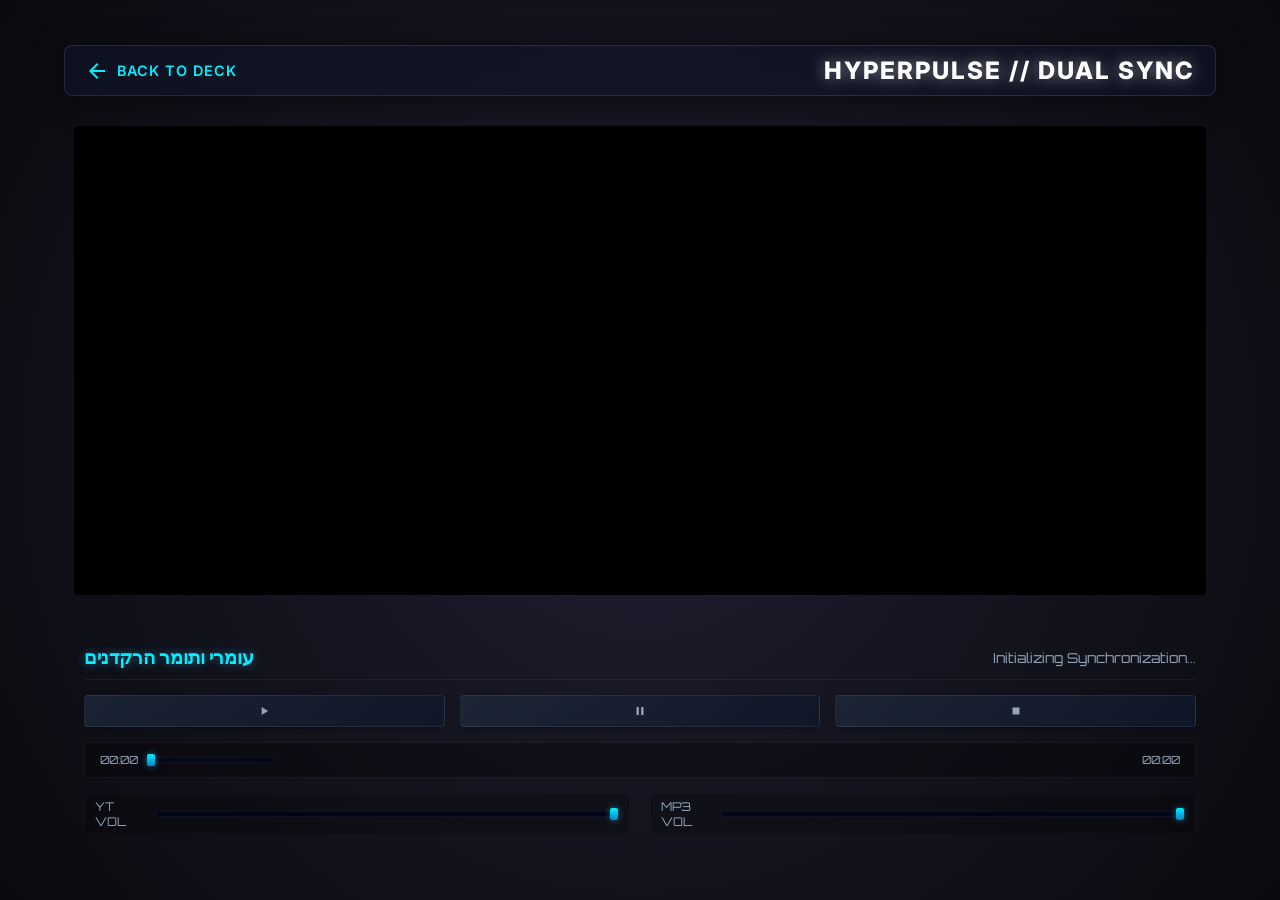
==== dual-play.html @ e1a7bcd8 "first commit" ====
<!DOCTYPE html>
<html lang="en">

<head>
  <meta charset="UTF-8">
  <meta name="viewport" content="width=device-width, initial-scale=1.0">
  <title>HyperPulse - Dual Sync Engine</title>
  <!-- Google Fonts -->
  <link rel="preconnect" href="https://fonts.googleapis.com">
  <link rel="preconnect" href="https://fonts.gstatic.com" crossorigin>
  <link href="https://fonts.googleapis.com/css2?family=Orbitron:wght@400;600;800;900&family=Inter:wght@300;400;500;700&display=swap" rel="stylesheet">
  <link rel="stylesheet" href="style.css">
</head>

<body class="dual-play-body">

  <!-- Animated Background -->
  <div class="dual-play-bg"></div>

  <div id="dual-app-wrapper">

    <div class="header-nav">
      <a href="index.html" class="back-link">
        <svg viewBox="0 0 24 24" width="24" height="24">
          <path fill="currentColor" d="M20 11H7.83l5.59-5.59L12 4l-8 8 8 8 1.41-1.41L7.83 13H20v-2z" />
        </svg>
        BACK TO DECK
      </a>
      <h1 class="dual-title">HYPERPULSE // DUAL SYNC</h1>
    </div>

    <div class="dual-content-grid">
      <!-- Video Container -->
      <div class="video-container glass-panel">
        <div class="video-wrapper">
          <div id="youtube-player"></div>
        </div>
      </div>

      <!-- Audio & Controls -->
      <div class="audio-controls-container glass-panel">
        <div class="track-info">
          <h2 class="track-name">עומרי ותומר הרקדנים</h2>
          <p class="track-status" id="sync-status">Initializing Synchronization...</p>
        </div>

        <div class="unified-controls">
          <button class="action-btn" id="dual-btn-play" title="Play Both" disabled>
            <svg viewBox="0 0 24 24">
              <path d="M8 5v14l11-7z" />
            </svg>
          </button>
          <button class="action-btn" id="dual-btn-pause" title="Pause Both" disabled>
            <svg viewBox="0 0 24 24">
              <path d="M6 19h4V5H6v14zm8-14v14h4V5h-4z" />
            </svg>
          </button>
          <button class="action-btn" id="dual-btn-stop" title="Stop & Reset" disabled>
            <svg viewBox="0 0 24 24">
              <path d="M6 6h12v12H6z" />
            </svg>
          </button>
        </div>

        <div class="seek-row dual-seek-row">
          <span class="seek-current-time" id="dual-seek-current">00:00</span>
          <div class="seek-slider-wrapper">
            <input type="range" id="dual-seek-slider" min="0" max="100" value="0" step="0.1" title="Seek Both">
          </div>
          <span class="seek-duration" id="dual-seek-total">00:00</span>
        </div>

        <div class="volume-controls">
          <div class="control-group">
            <label for="yt-volume">YT VOL</label>
            <input type="range" id="yt-volume" min="0" max="100" value="100">
          </div>
          <div class="control-group">
            <label for="mp3-volume">MP3 VOL</label>
            <input type="range" id="mp3-volume" min="0" max="1" step="0.01" value="1">
          </div>
        </div>

      </div>
    </div>
  </div>

  <!-- Note: Make sure the path matches where the file actually is. Assuming 'Music/עומרי ותומר הרקדנים.mp3' based on previous track lists, but let's just use the filename if it's in the same dir, or we can fetch the blob. Wait, in app.js, how are files loaded? The user drag & drops them or we have default ones. 
  Let's use a relative path but if it fails, it will be obvious. -->
  <audio id="dual-audio-element" src="עומרי ותומר הרקדנים.mp3" preload="auto"></audio>

  <!-- Main Logic -->
  <script src="dual-play.js"></script>
  <!-- YouTube IFrame API -->
  <script src="https://www.youtube.com/iframe_api"></script>
</body>

</html>
---- style.css ----
/* CSS Design System & Winamp Styling */

:root {
  --bg-color: #030712;
  --panel-bg: rgba(15, 23, 42, 0.78);
  --panel-border: rgba(0, 240, 255, 0.25);
  --panel-glow: rgba(0, 240, 255, 0.15);
  --text-primary: #f8fafc;
  --text-muted: #94a3b8;
  --neon-cyan: #00f0ff;
  --neon-green: #00ffaa;
  --neon-pink: #ff007f;
  --neon-purple: #9d4edd;
  --neon-yellow: #ffee00;
  --button-bg: linear-gradient(135deg, rgba(30, 41, 59, 0.8) 0%, rgba(15, 23, 42, 0.9) 100%);
  --button-hover-bg: linear-gradient(135deg, rgba(51, 65, 85, 0.9) 0%, rgba(30, 41, 59, 0.95) 100%);
  --button-active-bg: linear-gradient(135deg, rgba(0, 240, 255, 0.2) 0%, rgba(255, 0, 127, 0.2) 100%);
  
  --font-digital: 'Orbitron', sans-serif;
  --font-mono: 'Orbitron', monospace;
  --font-sans: 'Inter', sans-serif;
}

* {
  box-sizing: border-box;
  margin: 0;
  padding: 0;
  user-select: none;
  -webkit-user-drag: none;
}

body {
  background-color: var(--bg-color);
  background-image: 
    radial-gradient(at 0% 0%, rgba(56, 189, 248, 0.15) 0, transparent 50%),
    radial-gradient(at 100% 100%, rgba(244, 63, 94, 0.1) 0, transparent 50%),
    radial-gradient(at 50% 0%, rgba(74, 222, 128, 0.05) 0, transparent 50%);
  background-attachment: fixed;
  color: var(--text-primary);
  font-family: var(--font-sans);
  min-height: 100vh;
  display: flex;
  justify-content: center;
  align-items: center;
  overflow: auto;
  padding: 20px;
}

/* Scrollbars */
::-webkit-scrollbar {
  width: 8px;
  height: 8px;
}
::-webkit-scrollbar-track {
  background: rgba(15, 23, 42, 0.5);
  border-radius: 4px;
}
::-webkit-scrollbar-thumb {
  background: var(--panel-border);
  border-radius: 4px;
  border: 1px solid rgba(255, 255, 255, 0.05);
}
::-webkit-scrollbar-thumb:hover {
  background: var(--neon-cyan);
  box-shadow: 0 0 8px var(--neon-cyan);
}

/* Drag & Drop Global Overlay */
#drop-overlay {
  position: fixed;
  top: 0;
  left: 0;
  width: 100%;
  height: 100%;
  background: rgba(12, 15, 29, 0.9);
  backdrop-filter: blur(8px);
  z-index: 9999;
  display: flex;
  justify-content: center;
  align-items: center;
  border: 4px dashed var(--neon-cyan);
  transition: opacity 0.2s ease-in-out;
}
#drop-overlay.hidden {
  display: none;
  pointer-events: none;
  opacity: 0;
}
.drop-message {
  text-align: center;
  font-size: 1.5rem;
  color: var(--neon-cyan);
  text-shadow: 0 0 10px rgba(56, 189, 248, 0.5);
  display: flex;
  flex-direction: column;
  align-items: center;
  gap: 15px;
}
.drop-icon {
  width: 64px;
  height: 64px;
  fill: var(--neon-cyan);
  filter: drop-shadow(0 0 8px var(--neon-cyan));
  animation: pulse 1.5s infinite alternate;
}

@keyframes pulse {
  0% { transform: translateY(0); }
  100% { transform: translateY(-8px); }
}

/* App Wrapper */
#app-wrapper {
  perspective: 1000px;
  width: 100%;
  display: flex;
  justify-content: center;
}

/* Winamp Main Container */
#winamp-container {
  display: flex;
  flex-direction: column;
  gap: 15px;
  width: 380px;
}

/* General Winamp Window Design */
.winamp-window {
  background: var(--panel-bg);
  border: 1px solid var(--panel-border);
  box-shadow: 
    0 10px 30px -10px rgba(0, 0, 0, 0.7),
    0 0 15px var(--panel-glow),
    inset 0 1px 0 rgba(255, 255, 255, 0.05);
  border-radius: 8px;
  backdrop-filter: blur(12px);
  overflow: hidden;
  display: flex;
  flex-direction: column;
  transition: box-shadow 0.2s, border-color 0.2s, opacity 0.2s;
  user-select: none;
}

/* Window Dragging & Snap States */
.winamp-window.is-dragging {
  box-shadow: 
    0 20px 40px -5px rgba(0, 0, 0, 0.8),
    0 0 25px rgba(56, 189, 248, 0.4);
  border-color: var(--neon-cyan);
  opacity: 0.95;
  z-index: 1000 !important;
}

.winamp-window.shaded {
  height: 30px !important;
}
.winamp-window.shaded .window-body {
  display: none !important;
}

/* Titlebars */
.window-titlebar {
  background: linear-gradient(90deg, #1e293b 0%, #0f172a 100%);
  border-bottom: 1px solid rgba(255, 255, 255, 0.05);
  height: 28px;
  display: flex;
  justify-content: space-between;
  align-items: center;
  padding: 0 10px;
  cursor: grab;
}
.window-titlebar:active {
  cursor: grabbing;
}
.titlebar-handle {
  display: flex;
  align-items: center;
  gap: 8px;
  font-family: var(--font-digital);
  font-weight: 700;
  font-size: 0.7rem;
  letter-spacing: 1.5px;
  color: var(--text-muted);
  width: calc(100% - 70px);
  white-space: nowrap;
  overflow: hidden;
  text-overflow: ellipsis;
}
.hyperpulse-logo {
  filter: drop-shadow(0 0 6px var(--neon-cyan));
  animation: pulseLogo 2s infinite ease-in-out alternate;
  flex-shrink: 0;
}
@keyframes pulseLogo {
  0% { transform: scale(1); filter: drop-shadow(0 0 4px var(--neon-cyan)); }
  100% { transform: scale(1.15); filter: drop-shadow(0 0 10px var(--neon-pink)); }
}
.sync-play-link {
  text-decoration: none;
  color: var(--neon-cyan);
  background: rgba(0, 240, 255, 0.1);
  margin-left: 10px;
  font-size: 0.6rem;
  font-family: var(--font-digital);
  letter-spacing: 1px;
  border: 1px solid var(--neon-cyan);
  padding: 2px 7px;
  border-radius: 20px;
  transition: all 0.2s ease;
  box-shadow: 0 0 8px rgba(0, 240, 255, 0.2);
}
.sync-play-link:hover {
  background: var(--neon-cyan);
  color: #030712;
  box-shadow: 0 0 12px var(--neon-cyan);
  transform: translateY(-1px);
}
.window-title {
  color: var(--text-primary);
  text-shadow: 0 0 8px rgba(0, 240, 255, 0.3);
}

.window-controls {
  display: flex;
  gap: 4px;
}
.win-btn {
  background: transparent;
  border: 1px solid rgba(255, 255, 255, 0.1);
  color: var(--text-muted);
  width: 16px;
  height: 16px;
  border-radius: 3px;
  font-size: 0.65rem;
  display: flex;
  align-items: center;
  justify-content: center;
  cursor: pointer;
  transition: all 0.1s;
}
.win-btn:hover {
  color: var(--text-primary);
  background: rgba(255, 255, 255, 0.1);
  border-color: rgba(255,255,255,0.2);
}
.close-btn:hover {
  background: var(--neon-pink);
  border-color: var(--neon-pink);
  color: white;
  box-shadow: 0 0 8px var(--neon-pink);
}

/* Window Body General */
.window-body {
  padding: 12px;
}

/* --- MAIN WINDOW BODY --- */
.main-body {
  display: flex;
  flex-direction: column;
  gap: 12px;
}

/* Digital OSD Display Panel */
.display-panel {
  background: #04060d;
  border: 1px solid rgba(255, 255, 255, 0.05);
  border-radius: 6px;
  padding: 10px;
  display: flex;
  flex-direction: column;
  gap: 8px;
  box-shadow: inset 0 2px 8px rgba(0, 0, 0, 0.8);
}

.display-top {
  display: flex;
  justify-content: space-between;
  align-items: center;
  gap: 10px;
}

.song-info {
  flex: 1;
  overflow: hidden;
  background: rgba(0, 0, 0, 0.4);
  border-radius: 3px;
  padding: 4px 6px;
  height: 24px;
  display: flex;
  align-items: center;
  border: 1px solid rgba(255, 255, 255, 0.02);
}

.song-title-marquee {
  font-family: var(--font-mono);
  font-size: 0.8rem;
  color: var(--neon-green);
  text-shadow: 0 0 5px rgba(74, 222, 128, 0.3);
  white-space: nowrap;
  animation: marquee 15s linear infinite;
  display: inline-block;
  padding-left: 100%;
}

@keyframes marquee {
  0% { transform: translate3d(0, 0, 0); }
  100% { transform: translate3d(-100%, 0, 0); }
}

.time-container {
  font-family: var(--font-digital);
  font-size: 1.8rem;
  color: var(--neon-cyan);
  text-shadow: 0 0 8px rgba(56, 189, 248, 0.6);
  letter-spacing: 2px;
  background: rgba(0, 0, 0, 0.4);
  padding: 0 8px;
  border-radius: 4px;
  min-width: 75px;
  text-align: right;
  height: 28px;
  line-height: 26px;
  cursor: pointer;
  display: flex;
  justify-content: flex-end;
  align-items: center;
}
.time-minus {
  font-size: 1.2rem;
  margin-right: 2px;
}

.display-bottom {
  display: flex;
  justify-content: space-between;
  align-items: center;
  gap: 8px;
}

.visualizer-container {
  position: relative;
  background: #020205;
  border: 1px solid rgba(255, 255, 255, 0.03);
  border-radius: 4px;
  width: 154px;
  height: 34px;
  overflow: hidden;
}
#visualizer-canvas {
  width: 100%;
  height: 100%;
  display: block;
}

.visualizer-modes {
  position: absolute;
  top: 1px;
  right: 1px;
  display: flex;
  flex-direction: column;
  gap: 1px;
  opacity: 0;
  transition: opacity 0.2s;
  background: rgba(0,0,0,0.8);
  padding: 1px;
  border-radius: 2px;
}
.visualizer-container:hover .visualizer-modes {
  opacity: 1;
}
.viz-mode {
  font-size: 0.45rem;
  color: var(--text-muted);
  cursor: pointer;
  padding: 1px 3px;
  border-radius: 1px;
  text-align: center;
  font-weight: bold;
}
.viz-mode:hover {
  color: var(--text-primary);
  background: rgba(255,255,255,0.1);
}
.viz-mode.active {
  color: var(--neon-cyan);
  background: rgba(56, 189, 248, 0.2);
}

.audio-indicators {
  display: flex;
  flex-direction: column;
  gap: 2px;
  min-width: 60px;
}
.indicator-row {
  display: flex;
  gap: 4px;
  justify-content: space-between;
}
.indicator {
  font-family: var(--font-mono);
  font-size: 0.55rem;
  color: #334155;
  font-weight: bold;
}
.indicator.active {
  color: var(--neon-yellow);
  text-shadow: 0 0 3px rgba(250, 204, 21, 0.3);
}

/* Controls Panel */
.controls-panel {
  display: flex;
  flex-direction: column;
  gap: 10px;
}

/* Range Input / Sliders Style styling */
input[type="range"] {
  -webkit-appearance: none;
  appearance: none;
  background: transparent;
  cursor: pointer;
}
input[type="range"]:focus {
  outline: none;
}

/* Horizontal Sliders styling */
.slider-row {
  display: flex;
  gap: 10px;
}
.control-group {
  flex: 1;
  display: flex;
  align-items: center;
  gap: 6px;
  background: rgba(15, 23, 42, 0.3);
  padding: 4px 8px;
  border-radius: 4px;
  border: 1px solid rgba(255,255,255,0.02);
}
.control-group label {
  font-family: var(--font-mono);
  font-size: 0.65rem;
  color: var(--text-muted);
}
.control-value {
  font-family: var(--font-mono);
  font-size: 0.65rem;
  color: var(--neon-cyan);
  min-width: 25px;
  text-align: right;
}

/* Slider Tracks and Thumbs */
input[type="range"]::-webkit-slider-runnable-track {
  background: #020617;
  height: 6px;
  border-radius: 3px;
  border: 1px solid rgba(255,255,255,0.05);
}
input[type="range"]::-webkit-slider-thumb {
  -webkit-appearance: none;
  appearance: none;
  margin-top: -4px; /* Centers the thumb */
  background: linear-gradient(180deg, var(--neon-cyan) 0%, #0284c7 100%);
  box-shadow: 0 0 6px rgba(56, 189, 248, 0.5);
  height: 12px;
  width: 8px;
  border-radius: 2px;
}
input[type="range"]:active::-webkit-slider-thumb {
  background: var(--neon-pink);
  box-shadow: 0 0 8px var(--neon-pink);
}

/* Toggle Buttons Row */
.toggle-buttons-row {
  display: flex;
  gap: 8px;
  align-items: center;
}
.toggle-btn {
  background: var(--button-bg);
  border: 1px solid var(--panel-border);
  color: var(--text-muted);
  font-family: var(--font-mono);
  font-size: 0.7rem;
  font-weight: bold;
  padding: 4px 10px;
  border-radius: 4px;
  cursor: pointer;
  transition: all 0.1s;
}
.toggle-btn:hover {
  background: var(--button-hover-bg);
  color: var(--text-primary);
}
.toggle-btn.active {
  color: var(--neon-cyan);
  border-color: var(--neon-cyan);
  box-shadow: 0 0 8px rgba(56, 189, 248, 0.2);
  background: var(--button-active-bg);
}

.playback-speed-group {
  flex: 1;
  display: flex;
  align-items: center;
  gap: 6px;
  justify-content: flex-end;
  background: rgba(15, 23, 42, 0.3);
  padding: 4px 8px;
  border-radius: 4px;
  border: 1px solid rgba(255,255,255,0.02);
}
.playback-speed-group label {
  font-family: var(--font-mono);
  font-size: 0.65rem;
  color: var(--text-muted);
}
.playback-speed-group input[type="range"] {
  width: 60px;
}
.speed-val {
  font-family: var(--font-mono);
  font-size: 0.65rem;
  color: var(--neon-yellow);
}

/* Seek Slider Row */
.seek-row {
  display: flex;
  align-items: center;
  gap: 8px;
  background: rgba(0, 0, 0, 0.2);
  padding: 4px 6px;
  border-radius: 4px;
}
.seek-current-time, .seek-duration {
  font-family: var(--font-mono);
  font-size: 0.7rem;
  color: var(--text-muted);
  min-width: 35px;
}
.seek-current-time {
  text-align: left;
}
.seek-duration {
  text-align: right;
}
#seek-slider {
  flex: 1;
}
#seek-slider::-webkit-slider-runnable-track {
  background: #020617;
  height: 4px;
}
#seek-slider::-webkit-slider-thumb {
  margin-top: -5px;
  background: linear-gradient(180deg, var(--neon-green) 0%, #16a34a 100%);
  box-shadow: 0 0 6px rgba(74, 222, 128, 0.5);
  height: 12px;
  width: 6px;
}
#seek-slider:active::-webkit-slider-thumb {
  background: var(--neon-pink);
  box-shadow: 0 0 8px var(--neon-pink);
}

/* Action Buttons Grid */
.action-buttons-row {
  display: flex;
  gap: 6px;
}
.action-btn {
  flex: 1;
  background: var(--button-bg);
  border: 1px solid rgba(255, 255, 255, 0.08);
  height: 32px;
  border-radius: 4px;
  display: flex;
  justify-content: center;
  align-items: center;
  cursor: pointer;
  transition: all 0.1s;
  box-shadow: 0 2px 4px rgba(0,0,0,0.3);
}
.action-btn svg {
  width: 14px;
  height: 14px;
  fill: var(--text-muted);
  transition: fill 0.1s;
}
.action-btn:hover {
  background: var(--button-hover-bg);
  border-color: rgba(255,255,255,0.15);
}
.action-btn:hover svg {
  fill: var(--text-primary);
}
.action-btn:active {
  background: var(--button-active-bg);
  box-shadow: inset 0 2px 4px rgba(0,0,0,0.5);
}

.action-btn.active svg {
  fill: var(--neon-green);
  filter: drop-shadow(0 0 4px var(--neon-green));
}
.action-btn#btn-play:active svg {
  fill: var(--neon-green);
}
.action-btn#btn-pause.paused svg {
  fill: var(--neon-yellow);
  filter: drop-shadow(0 0 4px var(--neon-yellow));
}

.eject-btn svg {
  fill: var(--neon-orange);
}
.eject-btn:hover svg {
  fill: #fdba74;
}

/* --- EQUALIZER WINDOW BODY --- */
.eq-body {
  display: flex;
  flex-direction: column;
  gap: 12px;
}

.eq-header {
  display: flex;
  justify-content: space-between;
  align-items: center;
  gap: 10px;
  border-bottom: 1px solid rgba(255,255,255,0.05);
  padding-bottom: 8px;
}

.eq-power {
  background: var(--button-bg);
  border: 1px solid var(--panel-border);
  color: var(--text-muted);
  font-family: var(--font-mono);
  font-size: 0.65rem;
  font-weight: bold;
  padding: 4px 8px;
  border-radius: 4px;
  cursor: pointer;
}
.eq-power.active {
  color: var(--neon-green);
  border-color: var(--neon-green);
  box-shadow: 0 0 8px rgba(74, 222, 128, 0.2);
  background: var(--button-active-bg);
}

.eq-preset-container {
  display: flex;
  align-items: center;
  gap: 4px;
  font-family: var(--font-mono);
  font-size: 0.65rem;
  color: var(--text-muted);
}
#eq-preset-select {
  background: #020617;
  border: 1px solid var(--panel-border);
  color: var(--text-primary);
  font-family: var(--font-sans);
  font-size: 0.7rem;
  padding: 2px 4px;
  border-radius: 3px;
  outline: none;
  cursor: pointer;
}

.eq-flat-btn {
  background: var(--button-bg);
  border: 1px solid rgba(255, 255, 255, 0.08);
  color: var(--text-muted);
  font-family: var(--font-mono);
  font-size: 0.65rem;
  padding: 4px 8px;
  border-radius: 4px;
  cursor: pointer;
}
.eq-flat-btn:hover {
  background: var(--button-hover-bg);
  color: var(--text-primary);
}

.eq-sliders-container {
  display: flex;
  justify-content: space-between;
  height: 100px;
  padding: 4px 0;
  position: relative;
}

.eq-slider-group {
  display: flex;
  flex-direction: column;
  align-items: center;
  justify-content: space-between;
  width: 24px;
}
.preamp-group {
  width: 32px;
}

.eq-label {
  font-family: var(--font-mono);
  font-size: 0.55rem;
  color: var(--text-muted);
  text-align: center;
}

.eq-slider-wrapper {
  flex: 1;
  display: flex;
  justify-content: center;
  align-items: center;
  height: 64px;
  position: relative;
}

/* Vertical range sliders */
input[type="range"].vertical-slider {
  -webkit-appearance: none;
  appearance: none;
  writing-mode: bt-lr; /* IE */
  transform: rotate(-90deg);
  width: 60px;
  height: 6px;
  background: transparent;
}

input[type="range"].vertical-slider::-webkit-slider-runnable-track {
  background: #020617;
  height: 4px;
  border-radius: 2px;
}

input[type="range"].vertical-slider::-webkit-slider-thumb {
  -webkit-appearance: none;
  appearance: none;
  margin-top: -4px;
  background: var(--neon-cyan);
  box-shadow: 0 0 5px var(--neon-cyan);
  height: 12px;
  width: 6px;
  border-radius: 1px;
}

.preamp-group input[type="range"].vertical-slider::-webkit-slider-thumb {
  background: var(--neon-orange);
  box-shadow: 0 0 5px var(--neon-orange);
}

input[type="range"].vertical-slider:active::-webkit-slider-thumb {
  background: var(--neon-pink);
  box-shadow: 0 0 8px var(--neon-pink);
}

.eq-slider-value {
  font-family: var(--font-mono);
  font-size: 0.55rem;
  color: var(--neon-cyan);
  text-align: center;
}
.preamp-group .eq-slider-value {
  color: var(--neon-orange);
}

.eq-divider {
  width: 1px;
  background: rgba(255,255,255,0.08);
  margin: 0 4px;
  height: 100%;
}


/* --- PLAYLIST WINDOW BODY --- */
.playlist-body {
  display: flex;
  flex-direction: column;
  gap: 8px;
  height: 190px;
}

.playlist-items-container {
  flex: 1;
  background: #02040a;
  border: 1px solid rgba(255, 255, 255, 0.05);
  border-radius: 6px;
  overflow-y: auto;
  padding: 4px;
  box-shadow: inset 0 2px 6px rgba(0, 0, 0, 0.8);
  display: flex;
  flex-direction: column;
}

.playlist-item {
  display: flex;
  justify-content: space-between;
  align-items: center;
  padding: 4px 8px;
  border-radius: 4px;
  cursor: pointer;
  transition: all 0.1s;
  border: 1px solid transparent;
}
.playlist-item:hover {
  background: rgba(255, 255, 255, 0.03);
}
.playlist-item.active {
  background: rgba(56, 189, 248, 0.08);
  border-color: rgba(56, 189, 248, 0.2);
}
.playlist-item.active .pl-title {
  color: var(--neon-cyan);
  text-shadow: 0 0 4px rgba(56, 189, 248, 0.3);
}
.playlist-item.playing .pl-title {
  color: var(--neon-green);
  text-shadow: 0 0 4px rgba(74, 222, 128, 0.3);
}

.pl-left {
  display: flex;
  align-items: center;
  gap: 8px;
  overflow: hidden;
  white-space: nowrap;
  text-overflow: ellipsis;
  flex: 1;
}
.pl-num {
  font-family: var(--font-mono);
  font-size: 0.7rem;
  color: var(--text-muted);
  width: 18px;
}
.pl-title {
  font-family: var(--font-sans);
  font-size: 0.75rem;
  color: var(--text-primary);
  overflow: hidden;
  text-overflow: ellipsis;
}
.pl-dur {
  font-family: var(--font-mono);
  font-size: 0.7rem;
  color: var(--text-muted);
  margin-left: 10px;
}

.playlist-footer {
  display: flex;
  justify-content: space-between;
  align-items: center;
  padding-top: 6px;
  border-top: 1px solid rgba(255,255,255,0.05);
}

.playlist-actions-left {
  display: flex;
  gap: 4px;
}
.footer-btn {
  background: var(--button-bg);
  border: 1px solid rgba(255, 255, 255, 0.08);
  color: var(--text-muted);
  font-family: var(--font-mono);
  font-size: 0.65rem;
  font-weight: bold;
  padding: 3px 8px;
  border-radius: 3px;
  cursor: pointer;
  transition: all 0.1s;
}
.footer-btn:hover {
  background: var(--button-hover-bg);
  color: var(--text-primary);
}
.footer-btn:active {
  background: var(--button-active-bg);
}

.playlist-info {
  font-family: var(--font-mono);
  font-size: 0.65rem;
  color: var(--text-muted);
}

/* --- FULL-SCREEN BACKGROUND CANVAS & BEAT PULSE --- */
#bg-visualizer-canvas {
  position: fixed;
  top: 0;
  left: 0;
  width: 100vw;
  height: 100vh;
  pointer-events: none;
  z-index: 0;
}

/* Beat Pulse Glow on Player Windows */
.winamp-window.beat-pulse {
  border-color: var(--neon-cyan);
  box-shadow: 
    0 15px 35px -5px rgba(0, 0, 0, 0.8),
    0 0 25px rgba(56, 189, 248, 0.5),
    0 0 45px rgba(168, 85, 247, 0.3);
}

/* --- BACKGROUND VISUALIZER FLOATING TOOLBAR --- */
#bg-visualizer-controls {
  position: fixed;
  bottom: 20px;
  right: 20px;
  z-index: 9900;
  background: rgba(18, 22, 41, 0.85);
  border: 1px solid var(--panel-border);
  box-shadow: 
    0 8px 32px 0 rgba(0, 0, 0, 0.5),
    0 0 15px var(--panel-glow);
  backdrop-filter: blur(12px);
  border-radius: 20px;
  padding: 6px 14px;
  display: flex;
  align-items: center;
  gap: 12px;
  transition: all 0.3s cubic-bezier(0.4, 0, 0.2, 1);
}

#bg-visualizer-controls:hover {
  border-color: rgba(56, 189, 248, 0.4);
  box-shadow: 
    0 12px 40px 0 rgba(0, 0, 0, 0.7),
    0 0 20px rgba(56, 189, 248, 0.25);
}

.bg-controls-label {
  display: flex;
  align-items: center;
  gap: 6px;
  font-family: var(--font-mono);
  font-size: 0.65rem;
  font-weight: bold;
  letter-spacing: 0.5px;
  color: var(--text-muted);
}

.bg-pulse-icon {
  font-size: 0.8rem;
  animation: bgPulseAnim 2s infinite ease-in-out;
}

@keyframes bgPulseAnim {
  0%, 100% { transform: scale(1); opacity: 0.7; }
  50% { transform: scale(1.25); opacity: 1; filter: drop-shadow(0 0 6px var(--neon-cyan)); }
}

.bg-preset-buttons {
  display: flex;
  gap: 4px;
  background: rgba(4, 6, 13, 0.6);
  padding: 3px;
  border-radius: 14px;
  border: 1px solid rgba(255, 255, 255, 0.05);
}

.bg-preset-btn {
  background: transparent;
  border: 1px solid transparent;
  color: var(--text-muted);
  font-family: var(--font-mono);
  font-size: 0.65rem;
  font-weight: 600;
  padding: 4px 10px;
  border-radius: 10px;
  cursor: pointer;
  transition: all 0.2s ease;
}

.bg-preset-btn:hover {
  color: var(--text-primary);
  background: rgba(255, 255, 255, 0.08);
}

.bg-preset-btn.active {
  color: var(--neon-cyan);
  background: rgba(56, 189, 248, 0.15);
  border-color: rgba(56, 189, 248, 0.3);
  box-shadow: 0 0 10px rgba(56, 189, 248, 0.25);
  text-shadow: 0 0 6px rgba(56, 189, 248, 0.5);
}

.bg-toggle-btn {
  background: var(--button-bg);
  border: 1px solid var(--panel-border);
  color: var(--text-muted);
  font-family: var(--font-mono);
  font-size: 0.65rem;
  font-weight: bold;
  padding: 4px 10px;
  border-radius: 10px;
  cursor: pointer;
  transition: all 0.2s ease;
}

.bg-toggle-btn:hover {
  background: var(--button-hover-bg);
  color: var(--text-primary);
}

.bg-toggle-btn.active {
  color: var(--neon-green);
  border-color: var(--neon-green);
  box-shadow: 0 0 10px rgba(74, 222, 128, 0.25);
  background: var(--button-active-bg);
}

@media (max-width: 640px) {
  #bg-visualizer-controls {
    bottom: 10px;
    right: 10px;
    left: 10px;
    justify-content: center;
  }
}

/* --- SEEKBAR CUE MARKERS & QUICK CUE BUTTON --- */
.seek-slider-wrapper {
  flex: 1;
  position: relative;
  display: flex;
  align-items: center;
}

.seek-cue-markers-track {
  position: absolute;
  top: 50%;
  left: 0;
  width: 100%;
  height: 12px;
  transform: translateY(-50%);
  pointer-events: none;
}

.seek-cue-marker {
  position: absolute;
  top: 0;
  width: 3px;
  height: 12px;
  background: var(--neon-pink);
  border-radius: 1px;
  box-shadow: 0 0 6px var(--neon-pink);
  transform: translateX(-50%);
  cursor: pointer;
  pointer-events: auto;
  transition: transform 0.15s, background-color 0.15s;
  z-index: 5;
}

.seek-cue-marker:hover {
  transform: translateX(-50%) scaleY(1.3);
  background: var(--neon-yellow);
  box-shadow: 0 0 10px var(--neon-yellow);
}

.seek-cue-btn {
  background: var(--button-bg);
  border: 1px solid var(--neon-pink);
  color: var(--neon-pink);
  font-family: var(--font-mono);
  font-size: 0.6rem;
  font-weight: bold;
  padding: 2px 6px;
  border-radius: 3px;
  cursor: pointer;
  transition: all 0.15s ease;
  box-shadow: 0 0 4px rgba(244, 63, 94, 0.3);
}

.seek-cue-btn:hover {
  background: var(--neon-pink);
  color: #fff;
  box-shadow: 0 0 8px var(--neon-pink);
}

/* --- CUE POINTS MANAGER WINDOW BODY --- */
.cue-body {
  display: flex;
  flex-direction: column;
  gap: 8px;
  height: 200px;
  width: 380px;
}

.cue-header {
  display: flex;
  justify-content: space-between;
  align-items: center;
  gap: 8px;
}

.cue-action-btn {
  background: var(--button-bg);
  border: 1px solid rgba(255, 255, 255, 0.1);
  color: var(--text-muted);
  font-family: var(--font-mono);
  font-size: 0.65rem;
  font-weight: bold;
  padding: 4px 8px;
  border-radius: 3px;
  cursor: pointer;
  transition: all 0.1s;
}

.cue-action-btn:hover {
  background: var(--button-hover-bg);
  color: var(--text-primary);
}

.cue-action-btn.primary {
  color: var(--neon-cyan);
  border-color: var(--neon-cyan);
  box-shadow: 0 0 6px rgba(56, 189, 248, 0.2);
}

.cue-action-btn.primary:hover {
  background: rgba(56, 189, 248, 0.15);
  color: #fff;
}

.cue-items-container {
  flex: 1;
  background: #02040a;
  border: 1px solid rgba(255, 255, 255, 0.05);
  border-radius: 6px;
  overflow-y: auto;
  padding: 4px;
  box-shadow: inset 0 2px 6px rgba(0, 0, 0, 0.8);
  display: flex;
  flex-direction: column;
  gap: 3px;
}

.cue-empty-msg {
  font-family: var(--font-mono);
  font-size: 0.7rem;
  color: var(--text-muted);
  text-align: center;
  padding: 30px 10px;
  font-style: italic;
}

.cue-item {
  display: flex;
  justify-content: space-between;
  align-items: center;
  padding: 4px 6px;
  background: rgba(15, 23, 42, 0.4);
  border: 1px solid rgba(255, 255, 255, 0.03);
  border-radius: 4px;
  cursor: pointer;
  transition: all 0.15s;
}

.cue-item:hover {
  background: rgba(56, 189, 248, 0.08);
  border-color: rgba(56, 189, 248, 0.2);
}

.cue-left {
  display: flex;
  align-items: center;
  gap: 6px;
  flex: 1;
  overflow: hidden;
}

.cue-num {
  font-family: var(--font-mono);
  font-size: 0.65rem;
  color: var(--neon-pink);
  font-weight: bold;
  min-width: 20px;
}

.cue-time {
  font-family: var(--font-digital);
  font-size: 0.95rem;
  color: var(--neon-cyan);
  letter-spacing: 0.5px;
  min-width: 40px;
}

.cue-name-input {
  background: transparent;
  border: 1px solid transparent;
  color: var(--text-primary);
  font-family: var(--font-sans);
  font-size: 0.75rem;
  padding: 2px 4px;
  border-radius: 2px;
  flex: 1;
  overflow: hidden;
  text-overflow: ellipsis;
  outline: none;
}

.cue-name-input:hover, .cue-name-input:focus {
  background: rgba(0, 0, 0, 0.5);
  border-color: rgba(56, 189, 248, 0.3);
}

.cue-actions {
  display: flex;
  align-items: center;
  gap: 4px;
}

.cue-btn {
  background: var(--button-bg);
  border: 1px solid rgba(255, 255, 255, 0.08);
  color: var(--text-muted);
  font-family: var(--font-mono);
  font-size: 0.6rem;
  font-weight: bold;
  padding: 2px 6px;
  border-radius: 3px;
  cursor: pointer;
  transition: all 0.1s;
}

.cue-btn:hover {
  background: var(--button-hover-bg);
  color: var(--text-primary);
}

.play-cue-btn {
  color: var(--neon-green);
}

.play-cue-btn:hover {
  background: rgba(74, 222, 128, 0.15);
  border-color: var(--neon-green);
}

.rem-cue-btn:hover {
  background: var(--neon-pink);
  color: #fff;
  border-color: var(--neon-pink);
}

.cue-footer {
  display: flex;
  justify-content: flex-end;
  align-items: center;
  padding-top: 4px;
  border-top: 1px solid rgba(255, 255, 255, 0.05);
}

.cue-info {
  font-family: var(--font-mono);
  font-size: 0.65rem;
  color: var(--text-muted);
}



/* ==========================================================================
   Dual Playback Page Styles
   ========================================================================== */

.dual-play-body {
  background: var(--bg-dark);
  color: var(--text-primary);
  margin: 0;
  padding: 0;
  overflow: hidden;
  display: flex;
  justify-content: center;
  align-items: center;
  height: 100vh;
}

.dual-play-bg {
  position: absolute;
  top: 0;
  left: 0;
  width: 100%;
  height: 100%;
  background: radial-gradient(circle at center, #1e1e30 0%, #0a0a0f 100%);
  z-index: 0;
}

#dual-app-wrapper {
  position: relative;
  z-index: 10;
  width: 90%;
  max-width: 1200px;
  height: 90vh;
  display: flex;
  flex-direction: column;
  gap: 20px;
}

.header-nav {
  display: flex;
  justify-content: space-between;
  align-items: center;
  padding: 10px 20px;
  background: rgba(15, 23, 42, 0.6);
  border: 1px solid rgba(255, 255, 255, 0.1);
  border-radius: 8px;
  backdrop-filter: blur(12px);
  box-shadow: 0 4px 30px rgba(0, 0, 0, 0.5);
}

.back-link {
  display: flex;
  align-items: center;
  gap: 8px;
  color: var(--neon-cyan);
  text-decoration: none;
  font-family: var(--font-sans);
  font-weight: 600;
  font-size: 0.9rem;
  letter-spacing: 1px;
  transition: all 0.2s;
}

.back-link:hover {
  color: var(--neon-pink);
  text-shadow: 0 0 10px var(--neon-pink);
}

.dual-title {
  margin: 0;
  font-family: var(--font-sans);
  font-weight: 800;
  font-size: 1.5rem;
  color: #fff;
  letter-spacing: 2px;
  text-shadow: 0 0 15px rgba(255, 255, 255, 0.5);
}

.dual-content-grid {
  display: flex;
  flex-direction: column;
  gap: 20px;
  flex: 1;
  min-height: 0;
}

.video-container {
  flex: 1;
  display: flex;
  justify-content: center;
  align-items: center;
  padding: 10px;
}

.video-wrapper {
  width: 100%;
  height: 100%;
  background: #000;
  border-radius: 4px;
  overflow: hidden;
  box-shadow: inset 0 0 20px rgba(0,0,0,0.8);
}

.audio-controls-container {
  padding: 20px;
  display: flex;
  flex-direction: column;
  gap: 15px;
}

.track-info {
  display: flex;
  justify-content: space-between;
  align-items: center;
  border-bottom: 1px solid rgba(255, 255, 255, 0.05);
  padding-bottom: 10px;
}

.track-name {
  margin: 0;
  font-family: var(--font-sans);
  font-size: 1.2rem;
  color: var(--neon-cyan);
  text-shadow: 0 0 10px rgba(56, 189, 248, 0.5);
}

.track-status {
  margin: 0;
  font-family: var(--font-mono);
  font-size: 0.85rem;
  color: var(--text-muted);
}

.unified-controls {
  display: flex;
  justify-content: center;
  gap: 15px;
}

.dual-seek-row {
  background: rgba(0, 0, 0, 0.3);
  padding: 10px 15px;
  border-radius: 6px;
  border: 1px solid rgba(255,255,255,0.05);
}

.volume-controls {
  display: flex;
  justify-content: space-between;
  gap: 20px;
}

.volume-controls .control-group {
  flex: 1;
  display: flex;
  align-items: center;
  gap: 10px;
  background: rgba(0,0,0,0.2);
  padding: 5px 10px;
  border-radius: 4px;
}

.volume-controls label {
  font-family: var(--font-mono);
  font-size: 0.75rem;
  color: var(--text-muted);
  width: 50px;
}

.volume-controls input[type="range"] {
  flex: 1;
}

@keyframes barrel-roll {
  from { transform: rotate(0deg); }
  to { transform: rotate(360deg); }
}

.barrel-roll-active {
  animation: barrel-roll 1s ease-in-out;
}

@keyframes rave-hue {
  0% { filter: hue-rotate(0deg); }
  100% { filter: hue-rotate(360deg); }
}

.rave-mode-active {
  animation: rave-hue 1.5s linear infinite !important;
}

.rave-bouncing {
  transition: all 0.15s ease-in-out;
}
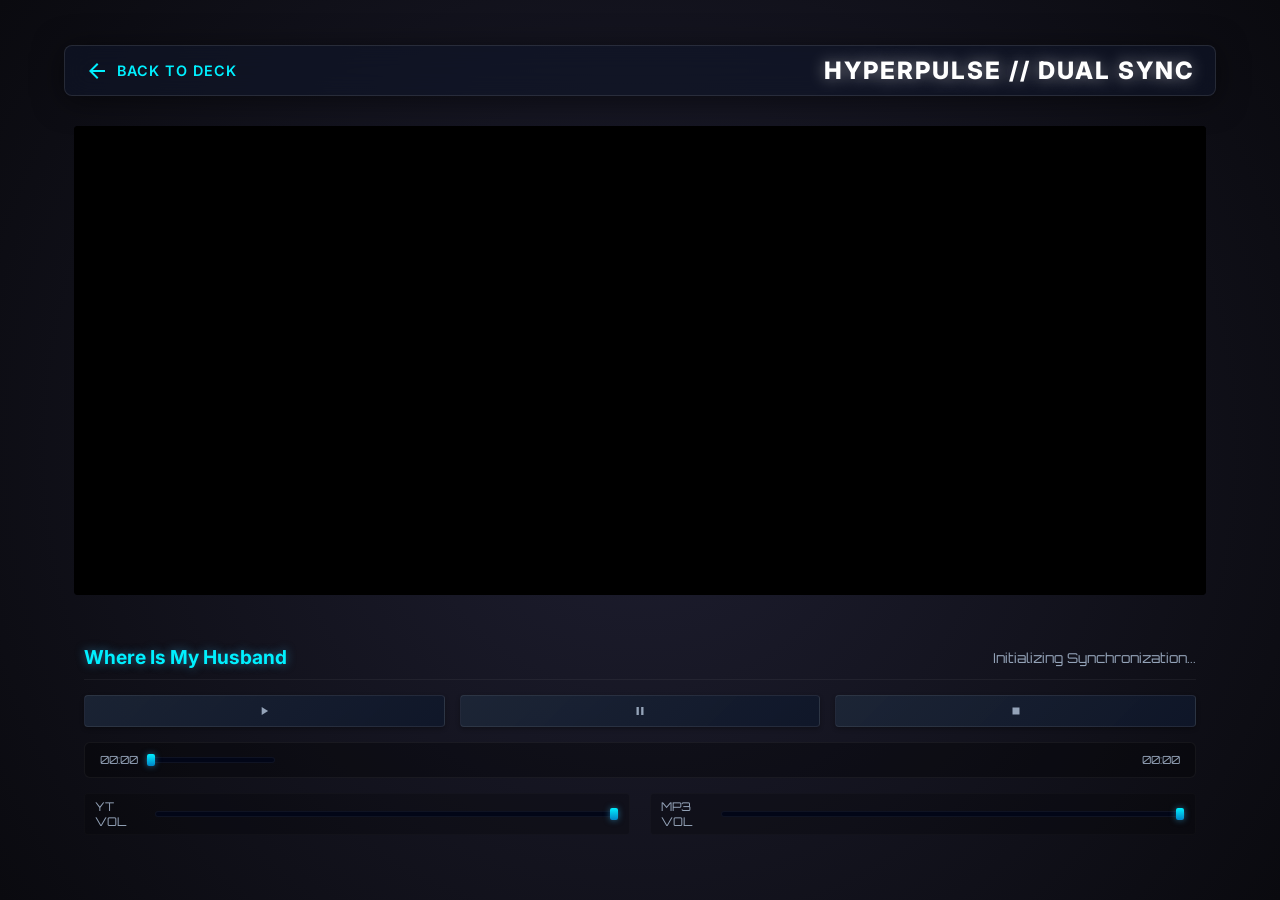
==== commit 37c146ff: "first commit" ====
--- a/dual-play.html
+++ b/dual-play.html
@@ -40,7 +40,7 @@
       <!-- Audio & Controls -->
       <div class="audio-controls-container glass-panel">
         <div class="track-info">
-          <h2 class="track-name">עומרי ותומר הרקדנים</h2>
+          <h2 class="track-name">Where Is My Husband</h2>
           <p class="track-status" id="sync-status">Initializing Synchronization...</p>
         </div>
 
@@ -87,7 +87,7 @@
 
   <!-- Note: Make sure the path matches where the file actually is. Assuming 'Music/עומרי ותומר הרקדנים.mp3' based on previous track lists, but let's just use the filename if it's in the same dir, or we can fetch the blob. Wait, in app.js, how are files loaded? The user drag & drops them or we have default ones. 
   Let's use a relative path but if it fails, it will be obvious. -->
-  <audio id="dual-audio-element" src="עומרי ותומר הרקדנים.mp3" preload="auto"></audio>
+  <audio id="dual-audio-element" src="where_is_my_husband.mp3" preload="auto"></audio>
 
   <!-- Main Logic -->
   <script src="dual-play.js"></script>
